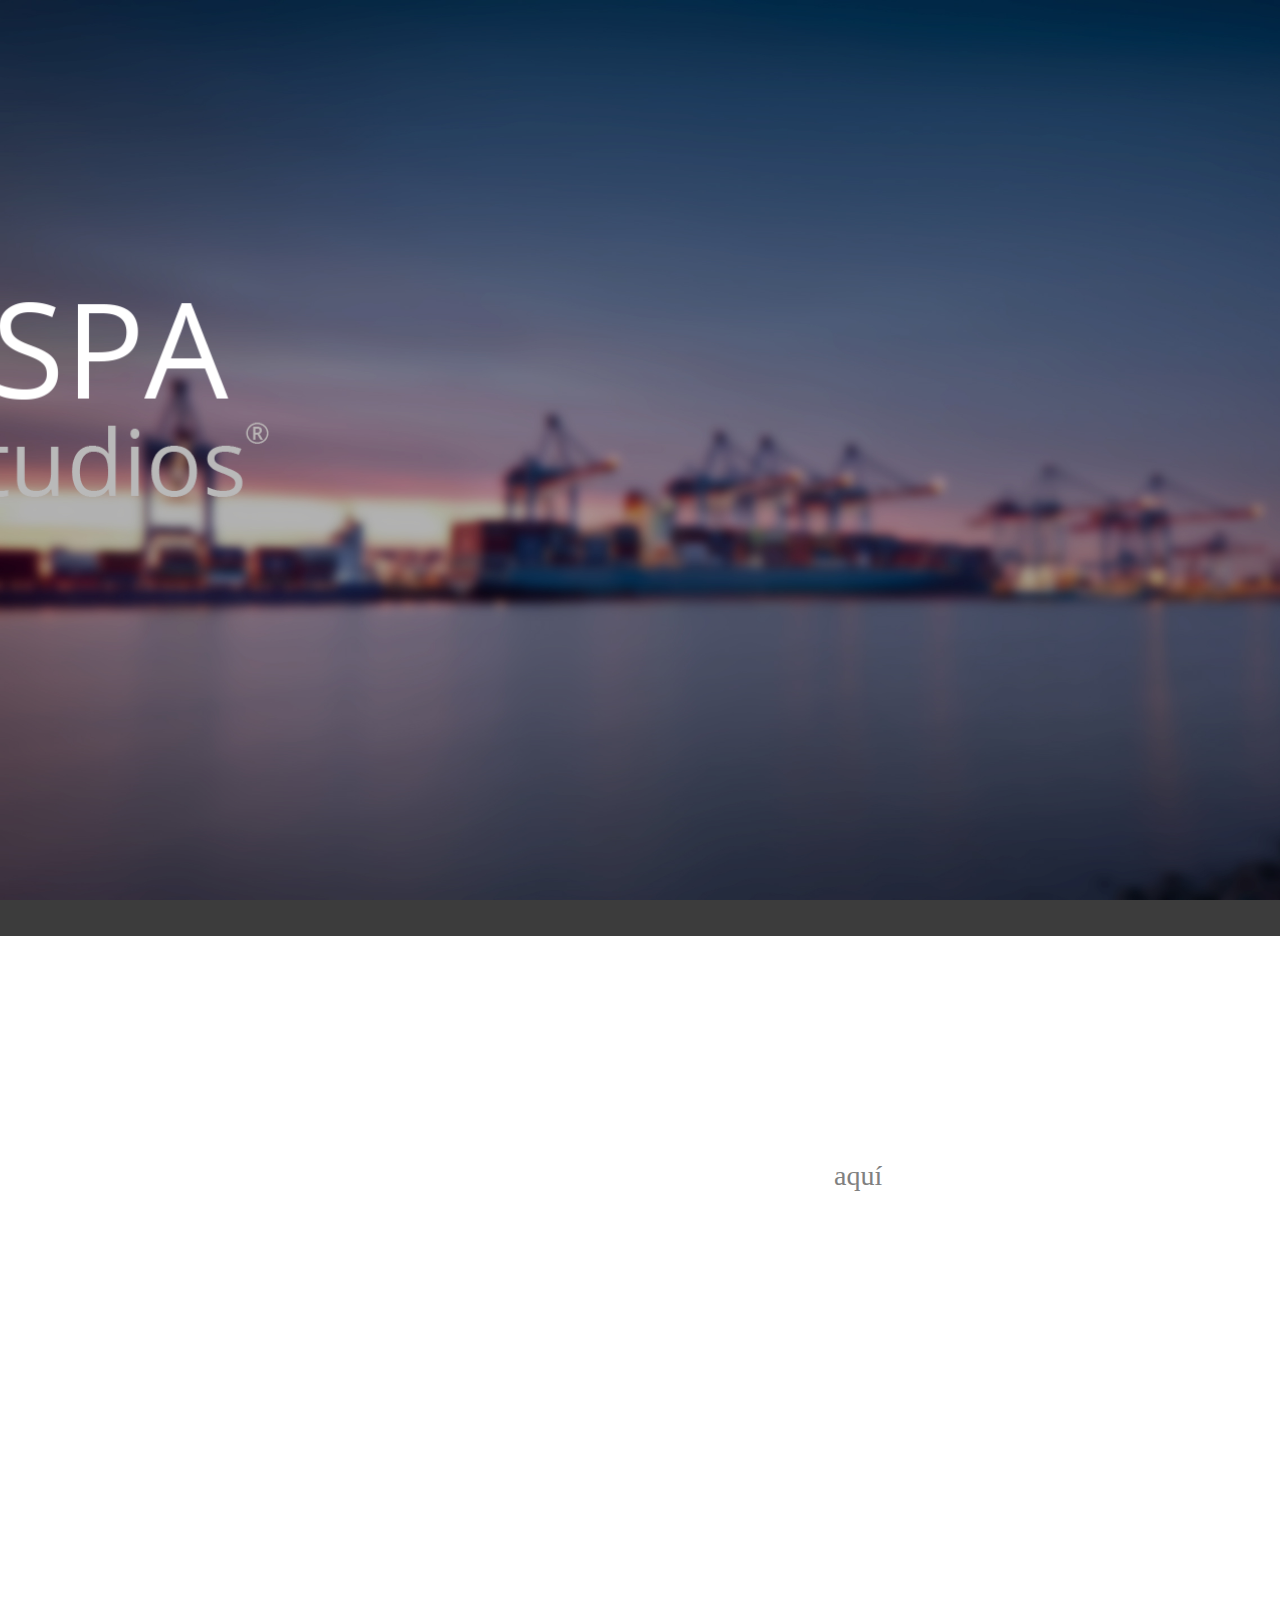
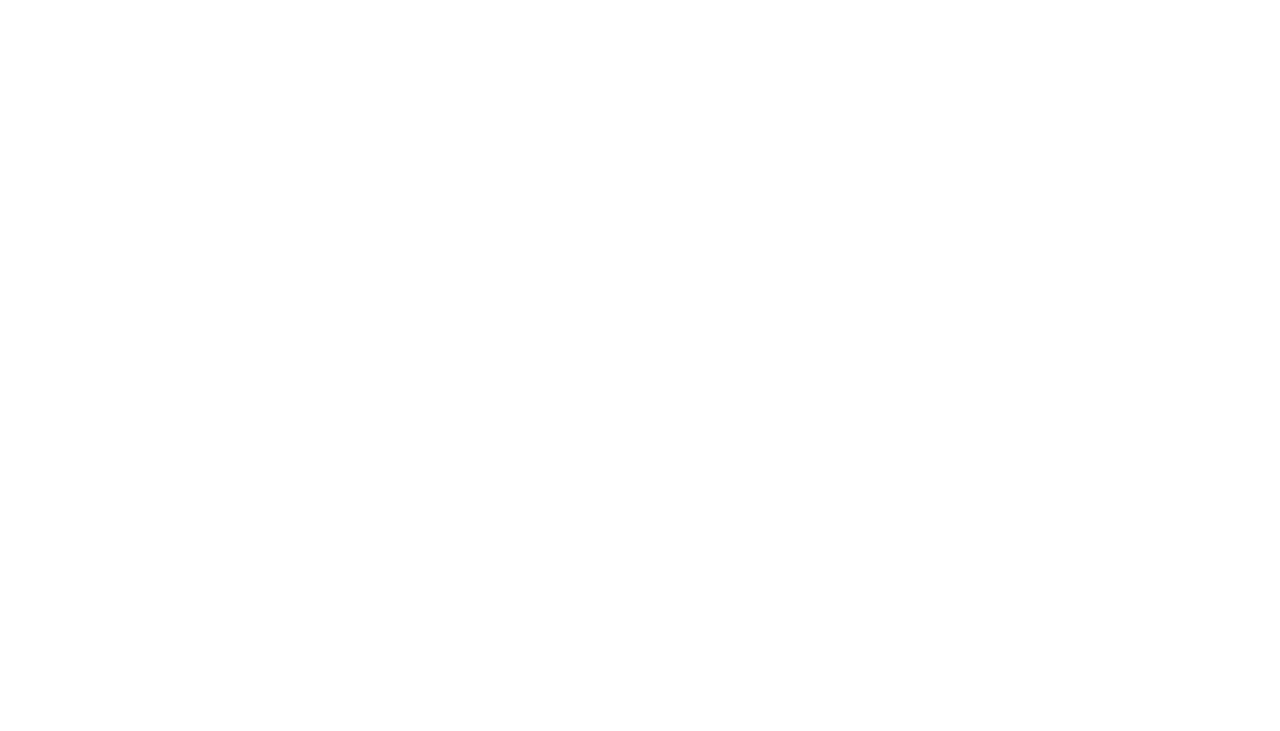
==== contenidoPrincipal.html @ 8b146e1e "Project upload" ====
<!--Fertspa studios index page-->
<!DOCTYPE html>
<html lang = "es-ES">
  <head>
    <title>Fertspa Studios</title>
    <meta name="viewport" content="width=device-width, initial-scale=1.0, user-scalable=0, minimum-scale=1.0, maximum-scale=1.0" charset="utf-8">
    <meta name="autor" content="Fertspa studios" content="noindex">
    <link href="stylesheet.css" rel="stylesheet">
  </head>
  <body>

    <!--Comienzo de logo-->
    <div id="contenidos">
      <div class="img">
        <img id="logoInicio" style="width:50%;" src="Images/logofertspa2.png">
      </div>
      <div class="lineaSeparar"></div>
      <section>
        <div class="info">
            <h1>¿En búsqueda de software para tu empresa de logística?</h1>
            <p>Logitask es la solución.</p>
			<p>¿Quieres probar Logitask? Descárgalo <a style="text-decoration: none; color: gray;" href ="Logitask Administrativo (x64).zip">aquí</a><br>(Versión administrativo x64)</p><br>
			<iframe width="73.9%" height="60%" frameborder="0" src="https://www.youtube.com/embed/QjLNgSNxrA0"></iframe>
	   </div>
      </section>
    </div>

    <!--Inicio Javascript-->
    <script type="text/javascript" src="script.js"></script>
    <!--Fin javascript-->
   </body> 
</html>
---- stylesheet.css ----
/*Fertspa studios css source*/

body, html
{
  margin: 0; 
  padding: 0;
  display: block;
  font-family: 'Segoe UI light'; 
  width: 100%; 
  height: 100%;
  scrollbar-width: none;
}


/*Propiedades de barra superior*/

.barraMenu
 {
  overflow: hidden;
  background-color: rgb(60, 60, 60);
  float: top;
  position: fixed;
  width: 100%;
  z-index: 1;
}

.barraMenu a 
{
  float: left;
  font-size: 16px;
  color: white;
  text-align: center;
  padding: 14px 16px;
  text-decoration: none;
  cursor: pointer;
}

.contenedorBoton 
{
  float: left;
  overflow: hidden;
}

.btn 
{
  float: left;
  cursor: pointer;
  font-size: 16px;  
  border: none;
  outline: none;
  color: white;
  padding: 14px 16px;
  background-color: inherit;
  font-family: inherit;
  margin: 0;
}

.inicio
{
  height: 50px;
  padding-bottom: 50px;
  display:block;
}


.contenedorBoton .dropContenedor 
{
  cursor: pointer;
  font-size: 16px;  
  border: none;
  outline: none;
  color: white;
  padding: 14px 16px;
  background-color: inherit;
  font-family: inherit;
  margin: 0;
}

.barraMenu a:hover, .contenedorBoton:hover .dropContenedor, .dropContenedor:focus, .btn:hover
{
  background-color: rgb(136, 136, 238);
}

.contenedorBoton-content 
{
  display: none;
  background-color:rgb(60, 60, 60);
  min-width: 160px;
  box-shadow: 0px 8px 16px 0px rgba(0,0,0,0.2);
  z-index: 1;   
  position: fixed; 
}

.barraMenu a, 
.barramenu .contenedorBoton, 
.barraMenu .contenedorBoton .dropContenedor, 
.barraMenu .btn 
{
  -webkit-transition: all .25s ease;
	-moz-transition: all .25s ease;
	-ms-transition: all .25s ease;
	-o-transition: all .25s ease;
	transition: all .25s ease;
}

.contenedorBoton-content a 
{
  float: none;
  color: white;
  padding: 12px 16px;
  text-decoration: none;
  display: block;
  text-align: left;
}

.contenedorBoton-content a:hover 
{
  background-color: rgb(136, 136, 238);
}

.icon{
  display: none;
}

p
{
  font-size: 28px;
}

h1
{
  font-size: 48px;
}


@media screen and (max-width: 600px) 
{
  p
  {
    font-size: 18px;
  }

  h1
  {
    font-size: 28px;
  }

  .barraMenu a, .contenedorBoton .dropContenedor 
  {
    display: none;
  }

  .barraMenu a.icon 
  {
    float: left;
    display: block;
  }
}

@media screen and (max-width: 600px)
{
  .barraMenu.responsive {position: fixed;}
  .barraMenu.responsive .icon 
  {
    position: relative;
    right: 0;
    top: 0;
  }

  .barraMenu.responsive a 
  {
    float: none;
    display: block;
    text-align: left;
  }

  .barraMenu.responsive .btn
  {
    width: 100%;
    text-align: left;
    display: block;
  }
  .barraMenu.responsive .contenedorBoton {float: none; width:100%;}
  .barraMenu.responsive .contenedorBoton-content {position: relative;}
  .barraMenu.responsive .contenedorBoton .dropContenedor 
  {
    display: block;
    width: 100%;
    text-align: left;
  }
}

/*Fin de propiedades de barra superior*/

.show 
{
  display: block;
}

.img
{
  background-image: url("Images/fondo-puerto.jpg");
  background-attachment: fixed; 
  background-repeat: repeat;
  background-size: cover;
  height: 100vh;
  width: 100%;
  float: none;
  z-index: 0;
} 

.info
{
  background-image: url("Images/puerto2.png");
  background-repeat: no-repeat;
  background-attachment: fixed;
  background-size: cover;
  width: 100%;
  color: white;
  text-align: center;
  text-decoration: none;
  height: 150vh;
  padding-top: 5vh;
}

footer
{
  position: absolute;
  text-align: right;
  margin: 0;
  width: 99%;
  padding-top: 5px;
  font-size: 18px;
  color: white;
}

.main
{
  background-color: rgb(60, 60, 60);
}

.contenidos
{
  background-color: white;
  z-index: 0;
  height: 94%;
}


.mvisionTxt
{
  background-image: url("Images/misionyvision.png");
  background-repeat: repeat-y;
  background-attachment: fixed;
  background-size: auto;
  background-position: center;
  height: 200vh;
  padding-top: 10vh;
  color: white; 
  font-family: 'Segoe UI light';
  text-align: left;
  padding-left: 4vh; 
}

.presupuestos
{
  background-image: url("Images/presupuestosBack.png");
  background-repeat: repeat-y;
  background-attachment: fixed;
  background-size: auto;
  background-position: center;
  height: 200vh;
  padding-top: 10vh;
  color: white; 
  font-family: 'Segoe UI light';
  text-align: left;
  padding-left: 2vh; 
}

.error
{
  background-image: url("Images/misionyvision.png");
  background-repeat: no-repeat;
  background-attachment: fixed;
  background-size: cover;
  height: 100%;
  filter: none;
  padding-top: 10vh;
  display: block; 
  color: white; 
  font-family: 'Segoe UI light';
  text-align: center;
  padding-left: 2vh; 
}

.sizeFix
{
  padding-top: 10vh;
}


.lineaSeparar
{
  background-color: rgb(60, 60, 60);
  background-repeat: no-repeat;
  background-attachment: fixed;
  background-size: cover;
  height: 4vh;
}
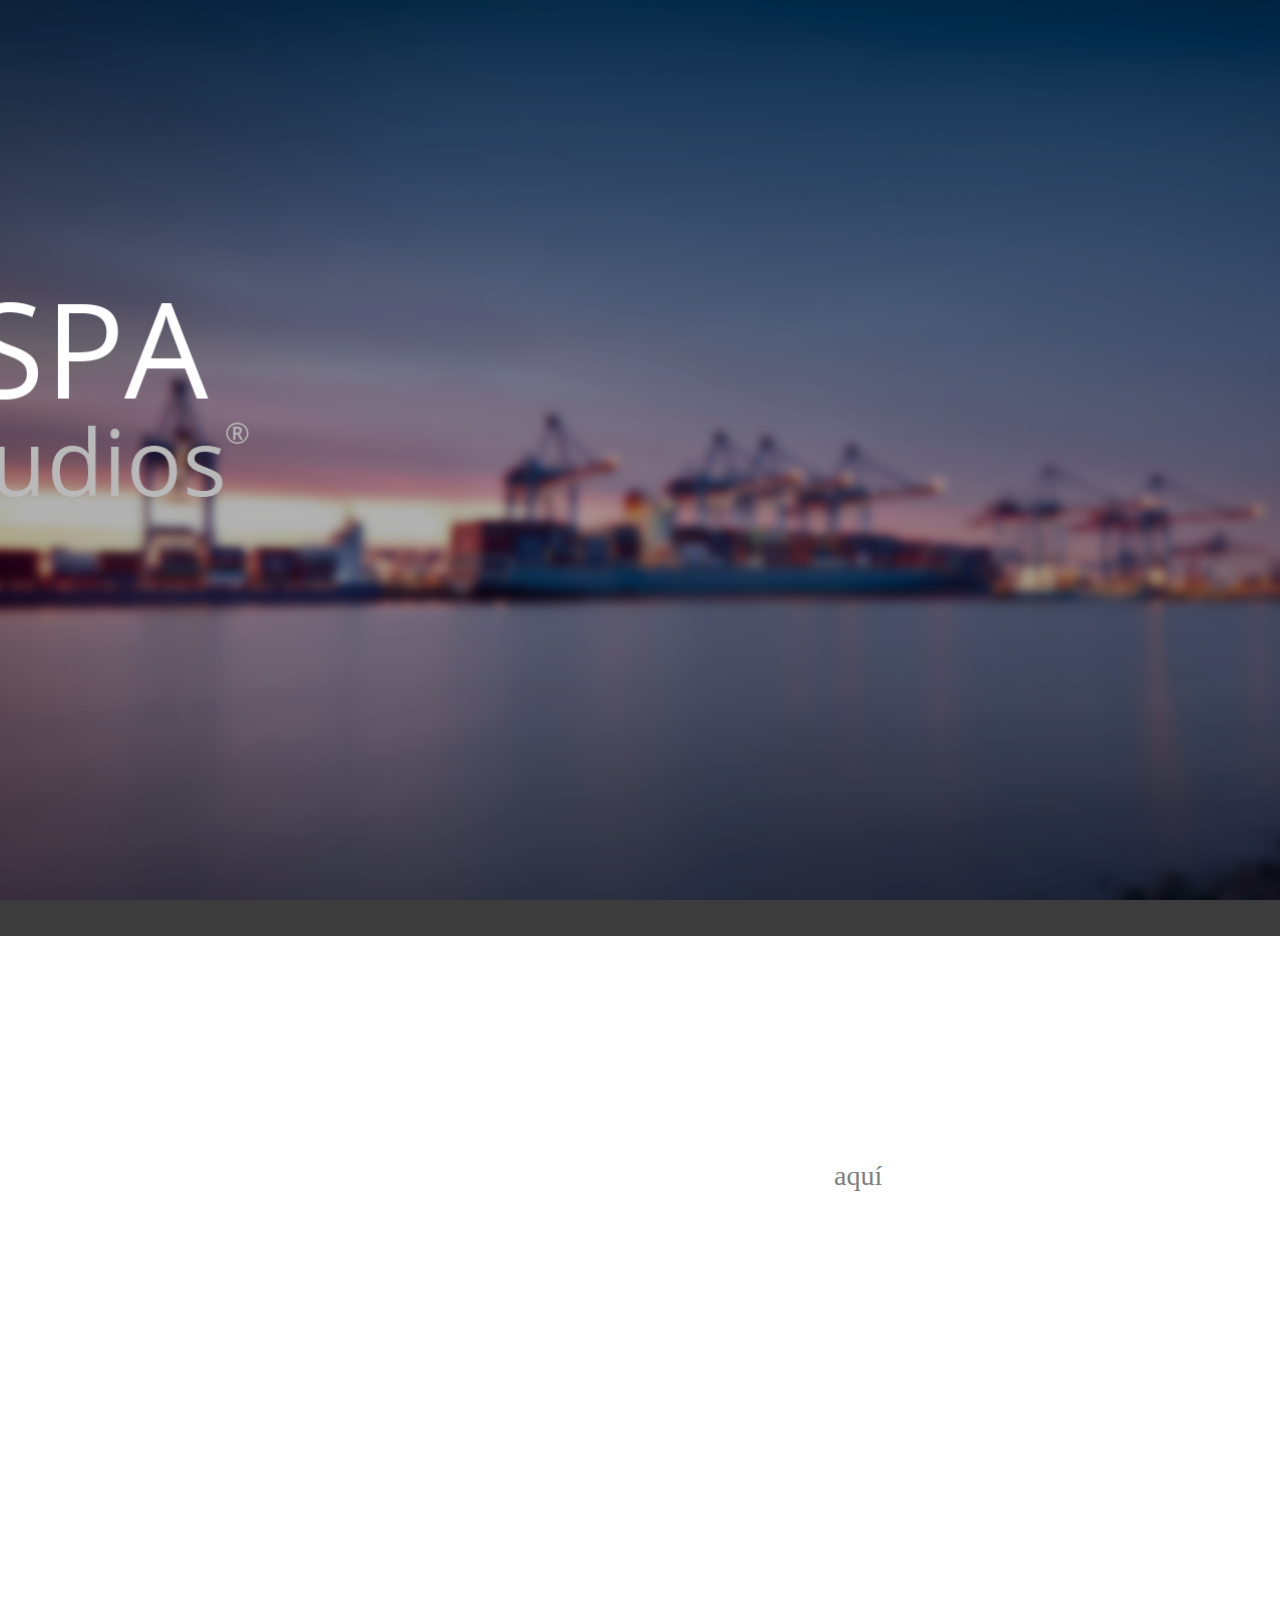
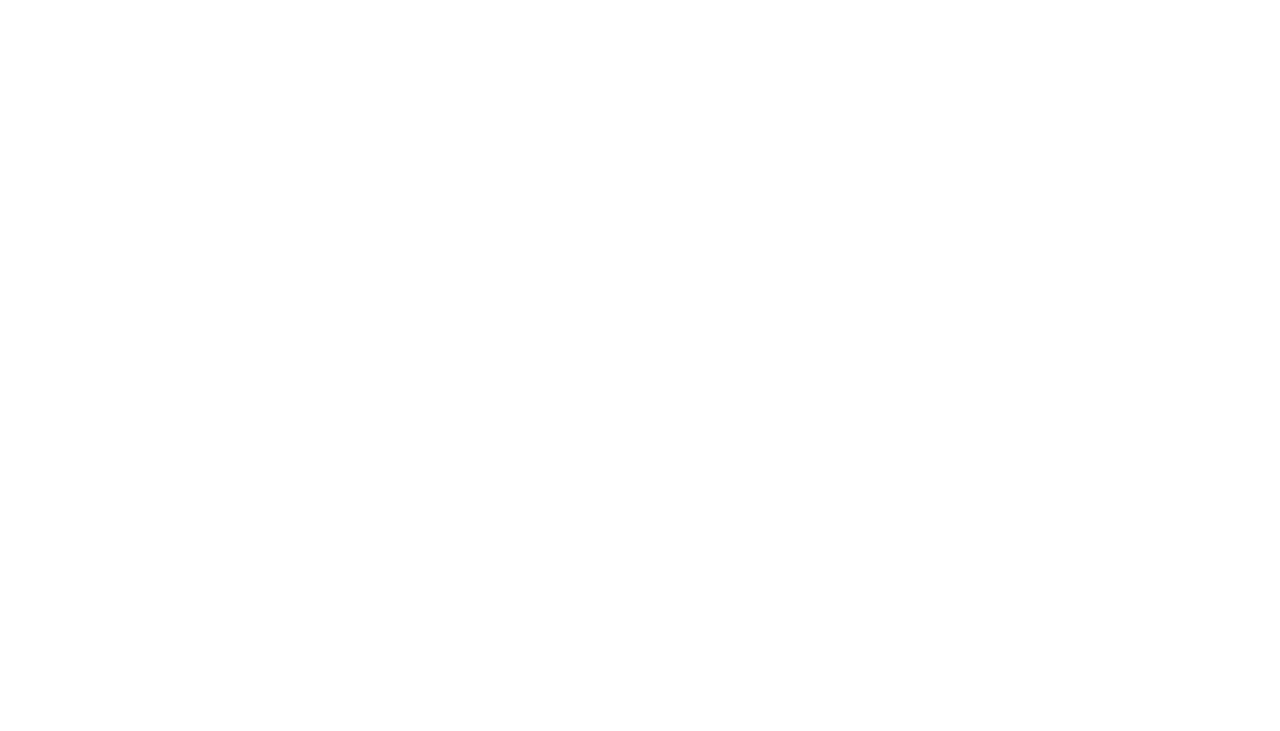
==== commit 20ac1541: "Changes before presentation" ====
--- a/contenidoPrincipal.html
+++ b/contenidoPrincipal.html
@@ -6,6 +6,9 @@
     <meta name="viewport" content="width=device-width, initial-scale=1.0, user-scalable=0, minimum-scale=1.0, maximum-scale=1.0" charset="utf-8">
     <meta name="autor" content="Fertspa studios" content="noindex">
     <link href="stylesheet.css" rel="stylesheet">
+    <!--Inicio Javascript-->
+    <script type="text/javascript" src="script.js"></script>
+    <!--Fin javascript-->
   </head>
   <body>
 
@@ -20,13 +23,11 @@
             <h1>¿En búsqueda de software para tu empresa de logística?</h1>
             <p>Logitask es la solución.</p>
 			<p>¿Quieres probar Logitask? Descárgalo <a style="text-decoration: none; color: gray;" href ="Logitask Administrativo (x64).zip">aquí</a><br>(Versión administrativo x64)</p><br>
-			<iframe width="73.9%" height="60%" frameborder="0" src="https://www.youtube.com/embed/QjLNgSNxrA0"></iframe>
+			<iframe width="73.9%" height="60%" frameborder="0" src="https://www.youtube.com/embed/H8ARvnQpW-o" frameborder="0" allow="accelerometer; autoplay; encrypted-media; gyroscope; picture-in-picture" allowfullscreen"></iframe>
 	   </div>
       </section>
     </div>
 
-    <!--Inicio Javascript-->
-    <script type="text/javascript" src="script.js"></script>
-    <!--Fin javascript-->
+    
    </body> 
 </html>
--- a/stylesheet.css
+++ b/stylesheet.css
@@ -212,9 +212,10 @@
 .info
 {
   background-image: url("Images/puerto2.png");
-  background-repeat: no-repeat;
+  background-repeat: repeat-y;
   background-attachment: fixed;
   background-size: cover;
+  background-position: bottom;
   width: 100%;
   color: white;
   text-align: center;
@@ -245,7 +246,6 @@
   z-index: 0;
   height: 94%;
 }
-
 
 .mvisionTxt
 {
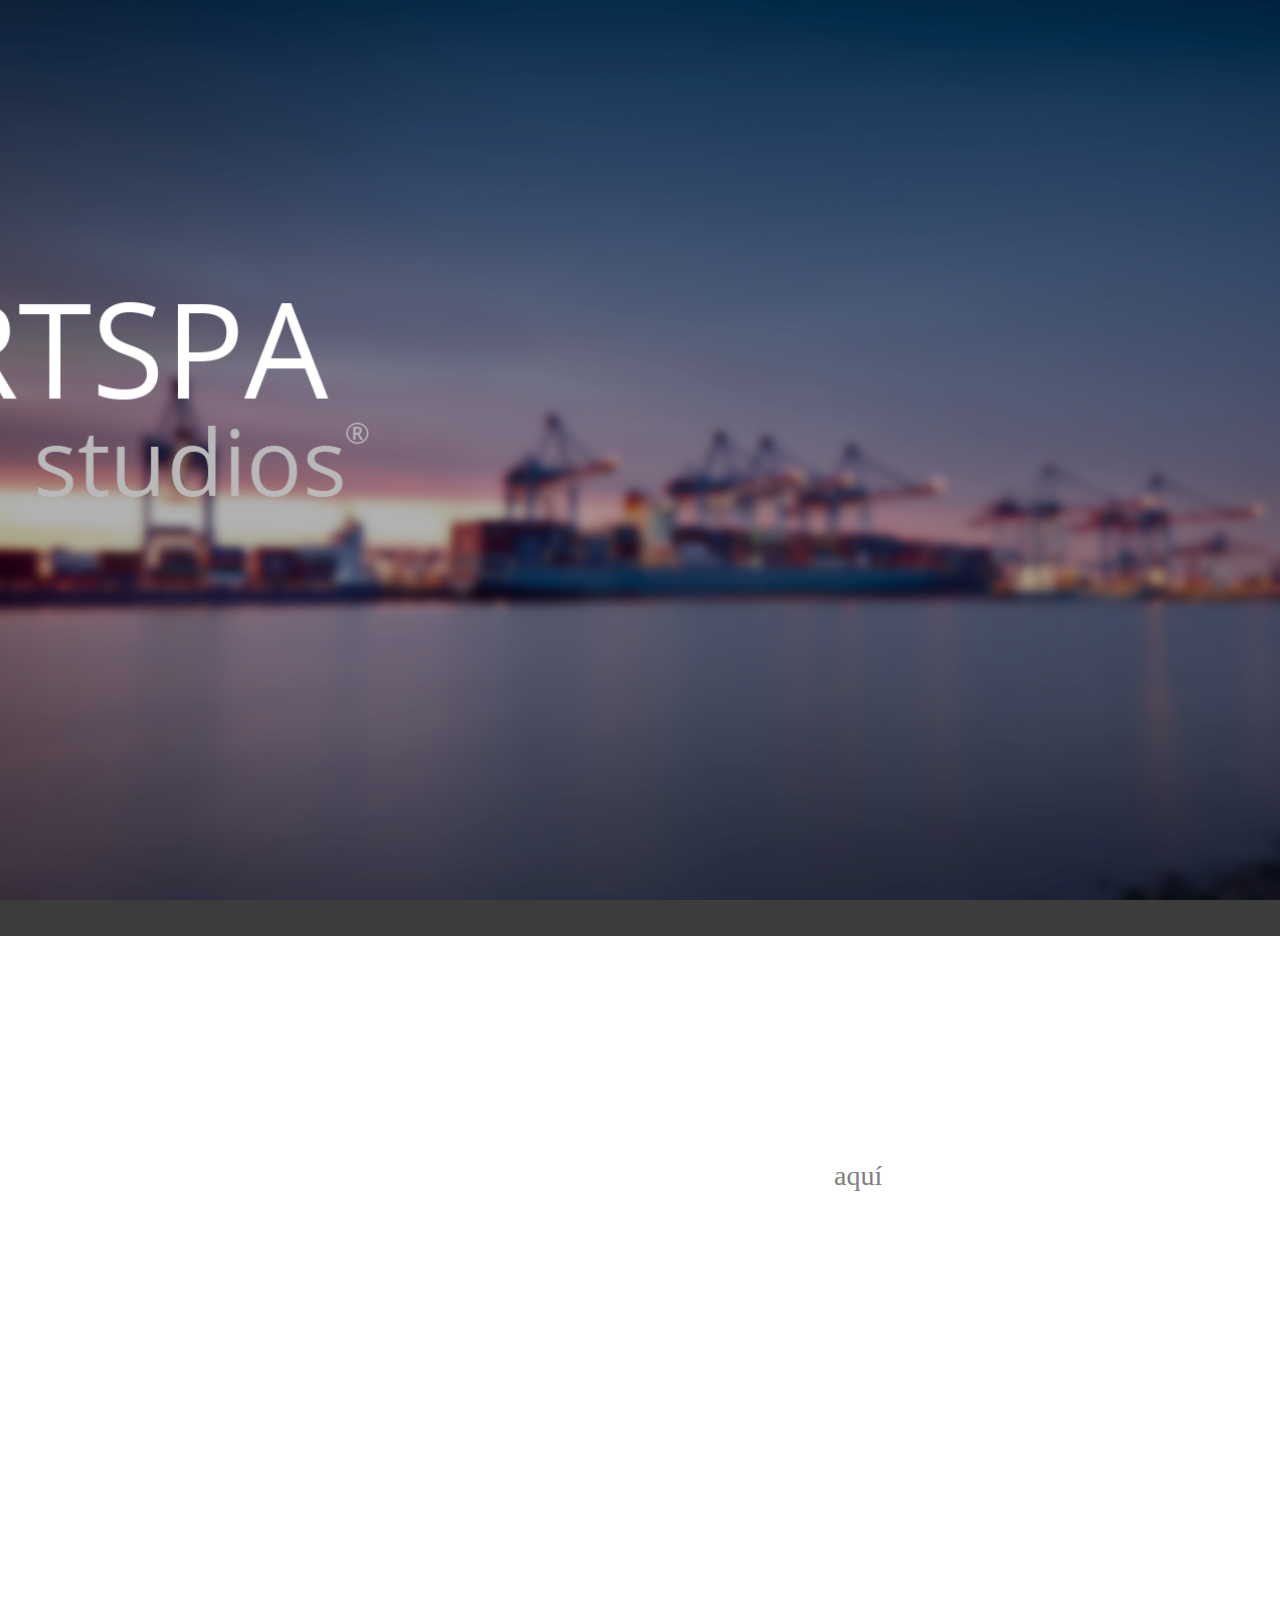
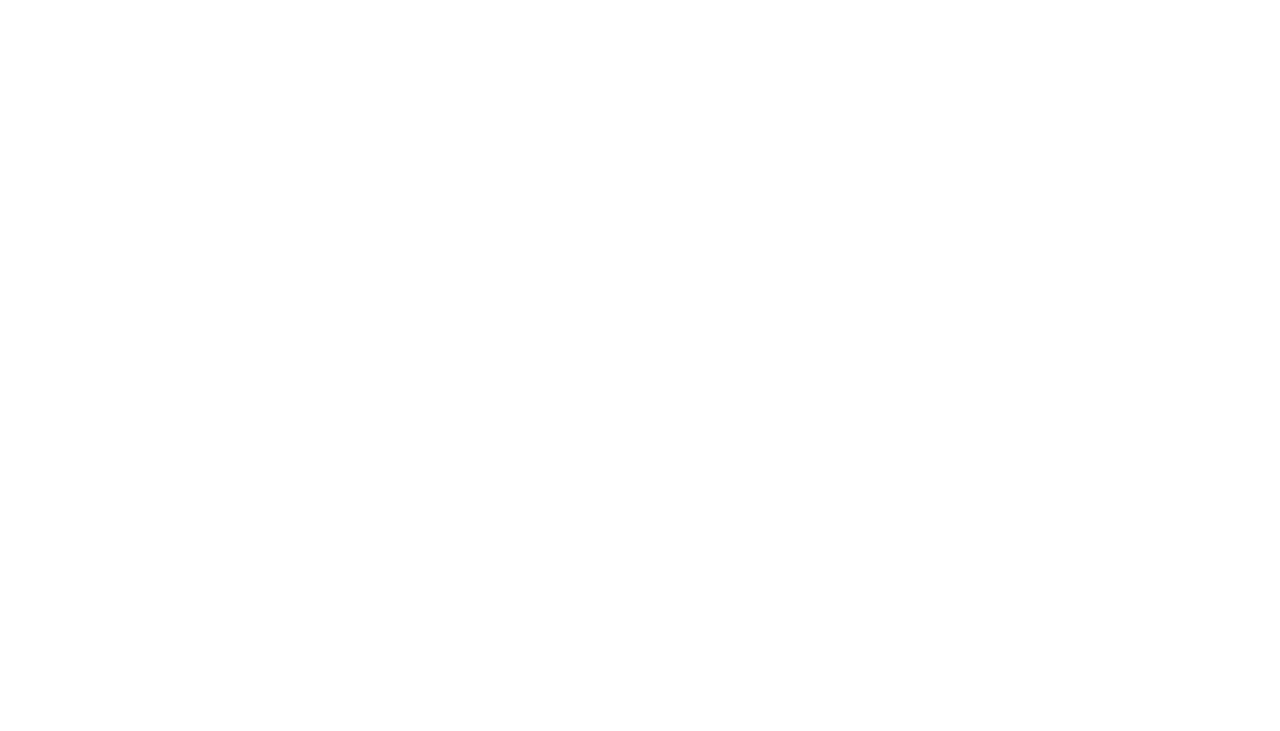
==== commit 8cc199a2: "Added popup element" ====
--- a/contenidoPrincipal.html
+++ b/contenidoPrincipal.html
@@ -16,6 +16,35 @@
     <div id="contenidos">
       <div class="img">
         <img id="logoInicio" style="width:50%;" src="Images/logofertspa2.png">
+		<script>
+			function movimientoLogo()
+			{
+			  imagen = document.getElementById('logoInicio');
+			  imagen.style.position= 'absolute'; 
+			  imagen.style.top = posicionTopLogo;
+			  imagen.style.left = '-400px';
+			  imagen.style.visibility='hidden';
+			  movimientoDerecha();
+			} 
+			function movimientoDerecha()
+			{
+				if (parseFloat(imagen.style.left)<=parseFloat(window.outerWidth)/4)
+				{ 
+					imagen.style.left = parseInt(imagen.style.left) + 10 + 'px';
+					imagen.style.visibility = 'visible';
+					time = setTimeout(movimientoDerecha,10);
+				}
+				else
+				pararAnimacion();
+			}
+
+			function pararAnimacion()
+			{
+			  clearTimeout(timer);
+			} 
+			window.addEventListener("resize", movimientoLogo);
+			window.onload = movimientoLogo();
+		</script>
       </div>
       <div class="lineaSeparar"></div>
       <section>
--- a/stylesheet.css
+++ b/stylesheet.css
@@ -209,6 +209,14 @@
   z-index: 0;
 } 
 
+.imgd
+{
+  height: 15vh;
+  width: 80%;
+  float: none;
+  z-index: 0;
+}
+
 .info
 {
   background-image: url("Images/puerto2.png");
@@ -308,3 +316,41 @@
   height: 4vh;
 }
 
+/* Pop-Up */
+.ventanaPopUp {
+  display: none;
+  position: fixed;
+  z-index: 1;
+  left: 0;
+  top: 0;
+  width: 100%; 
+  height: 100%; 
+  overflow: auto;
+  background-color: rgb(0,0,0);
+  background-color: rgba(0,0,0,0.4);
+  overflow: hidden;
+}
+
+.infoPopUp {
+  border-radius: 7px;
+  background-color: #edebeb;
+  margin: 15% auto;
+  padding: 20px;
+  border: 1px solid #888;
+  width: 50%;
+}
+
+.cerrarPopUp {
+  color: #aaa;
+  float: right;
+  font-size: 28px;
+  font-weight: bold;
+}
+
+.cerrarPopUp:hover,
+.cerrarPopUp:focus {
+  color: black;
+  text-decoration: none;
+  cursor: pointer;
+}
+
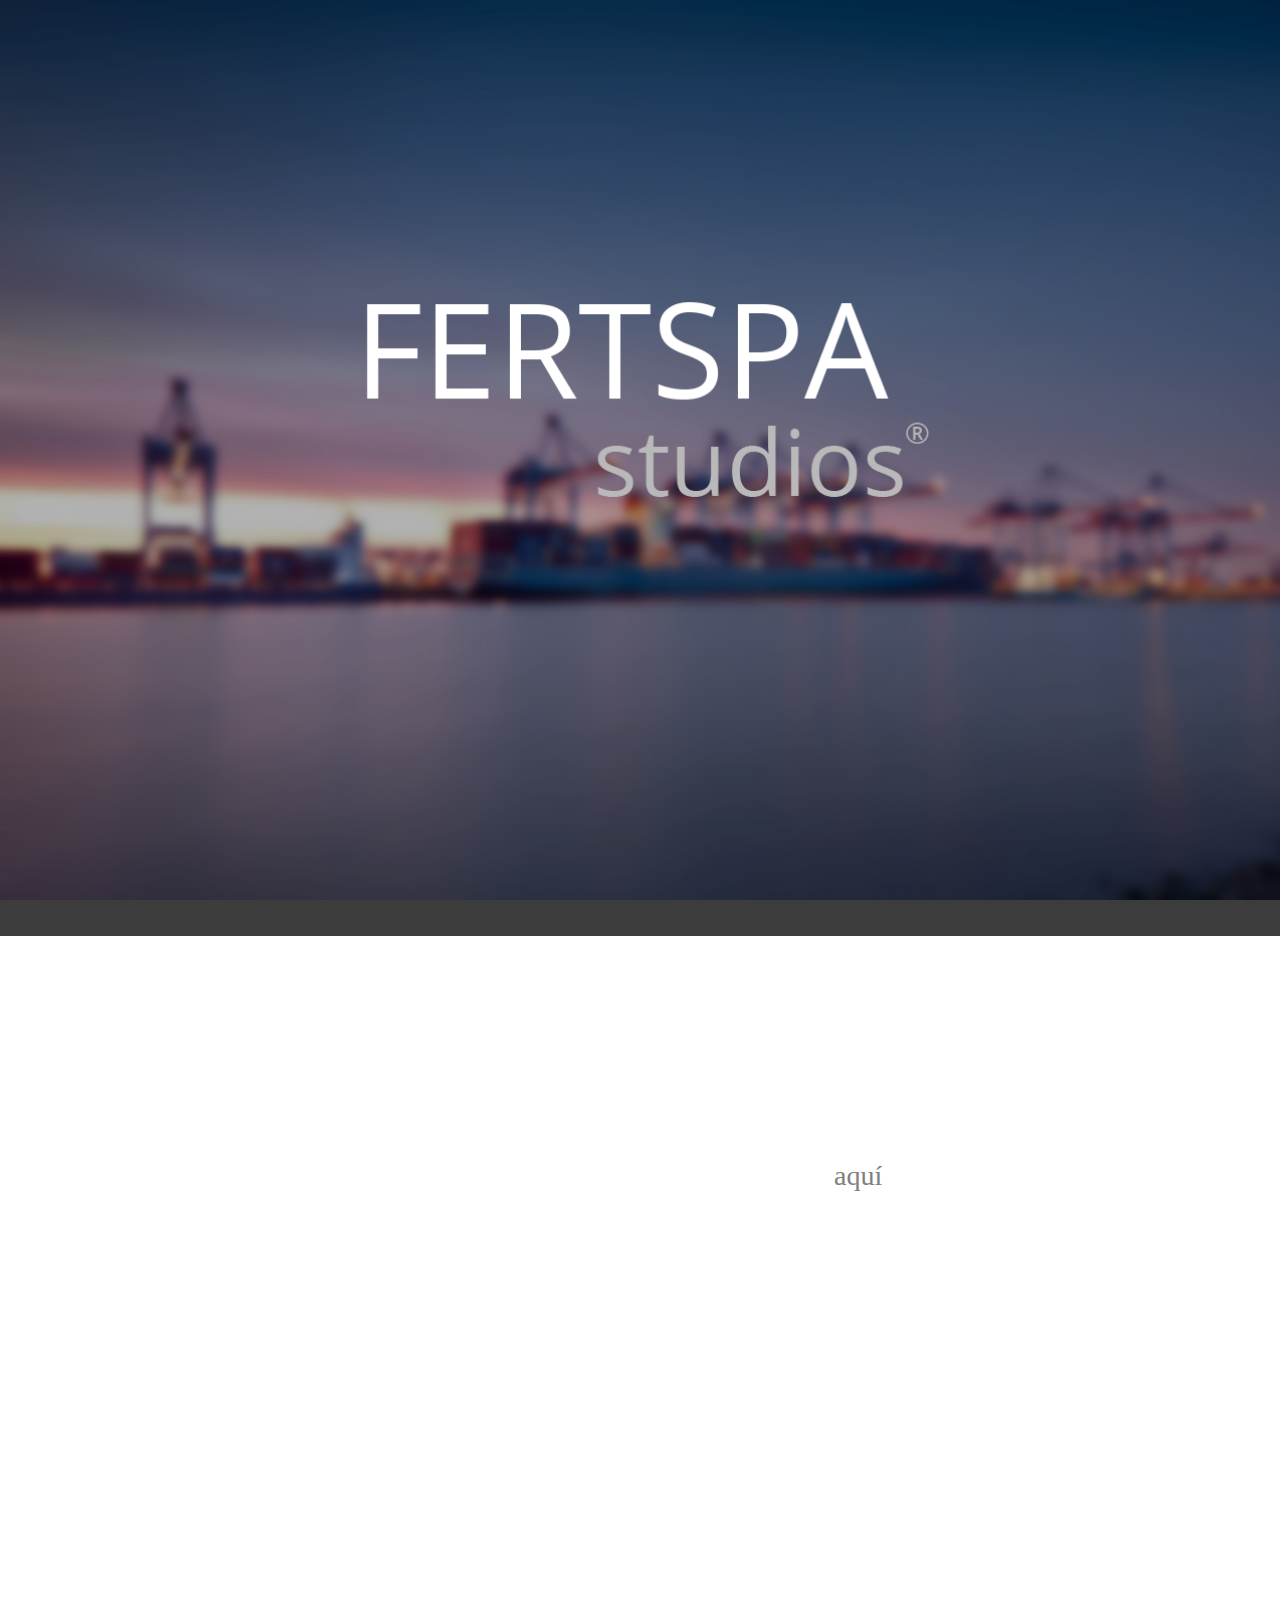
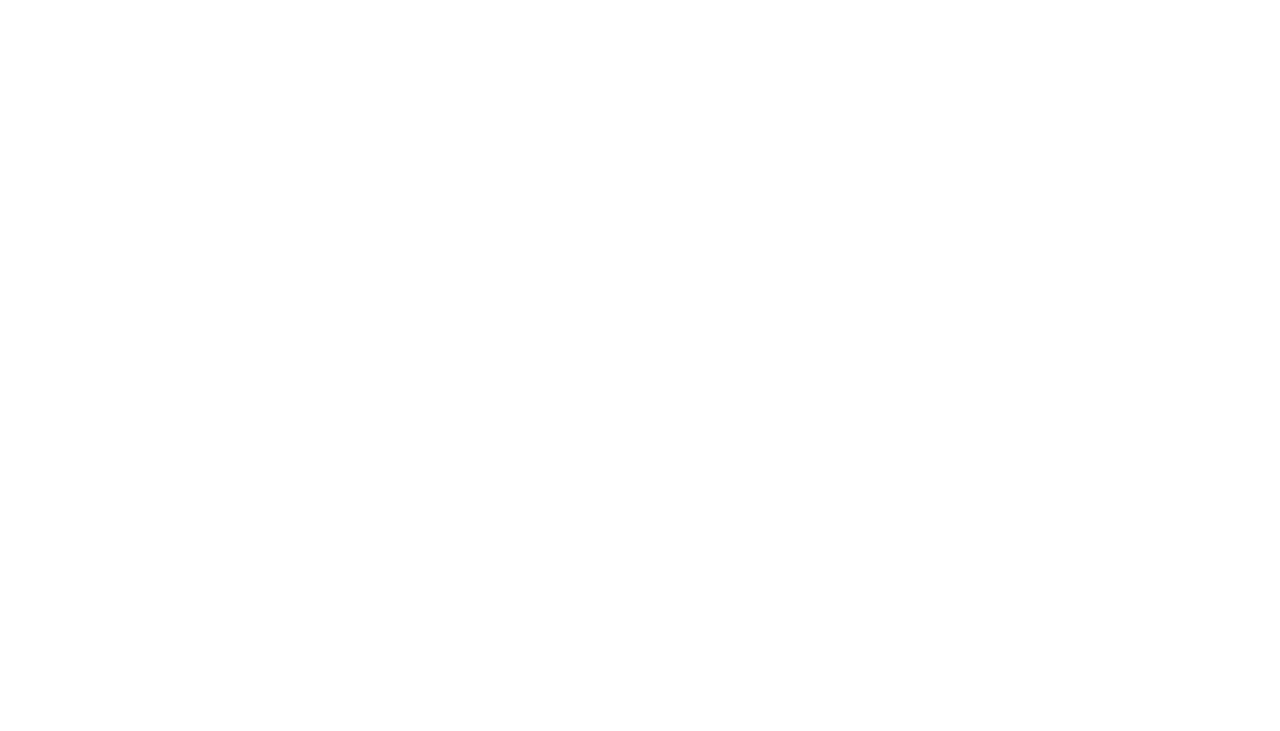
==== commit 92bafcc1: "Tests with some css animations" ====
--- a/contenidoPrincipal.html
+++ b/contenidoPrincipal.html
@@ -4,7 +4,7 @@
   <head>
     <title>Fertspa Studios</title>
     <meta name="viewport" content="width=device-width, initial-scale=1.0, user-scalable=0, minimum-scale=1.0, maximum-scale=1.0" charset="utf-8">
-    <meta name="autor" content="Fertspa studios" content="noindex">
+    <meta name="autor" content="noindex">
     <link href="stylesheet.css" rel="stylesheet">
     <!--Inicio Javascript-->
     <script type="text/javascript" src="script.js"></script>
@@ -15,36 +15,7 @@
     <!--Comienzo de logo-->
     <div id="contenidos">
       <div class="img">
-        <img id="logoInicio" style="width:50%;" src="Images/logofertspa2.png">
-		<script>
-			function movimientoLogo()
-			{
-			  imagen = document.getElementById('logoInicio');
-			  imagen.style.position= 'absolute'; 
-			  imagen.style.top = posicionTopLogo;
-			  imagen.style.left = '-400px';
-			  imagen.style.visibility='hidden';
-			  movimientoDerecha();
-			} 
-			function movimientoDerecha()
-			{
-				if (parseFloat(imagen.style.left)<=parseFloat(window.outerWidth)/4)
-				{ 
-					imagen.style.left = parseInt(imagen.style.left) + 10 + 'px';
-					imagen.style.visibility = 'visible';
-					time = setTimeout(movimientoDerecha,10);
-				}
-				else
-				pararAnimacion();
-			}
-
-			function pararAnimacion()
-			{
-			  clearTimeout(timer);
-			} 
-			window.addEventListener("resize", movimientoLogo);
-			window.onload = movimientoLogo();
-		</script>
+        <img id="logoInicio" class="logoinicio" src=" [data-uri]">
       </div>
       <div class="lineaSeparar"></div>
       <section>
@@ -52,11 +23,10 @@
             <h1>¿En búsqueda de software para tu empresa de logística?</h1>
             <p>Logitask es la solución.</p>
 			<p>¿Quieres probar Logitask? Descárgalo <a style="text-decoration: none; color: gray;" href ="Logitask Administrativo (x64).zip">aquí</a><br>(Versión administrativo x64)</p><br>
-			<iframe width="73.9%" height="60%" frameborder="0" src="https://www.youtube.com/embed/H8ARvnQpW-o" frameborder="0" allow="accelerometer; autoplay; encrypted-media; gyroscope; picture-in-picture" allowfullscreen"></iframe>
+			<iframe width="73.9%" height="60%" frameborder="0" src="https://www.youtube.com/embed/H8ARvnQpW-o" frameborder="0" allow="accelerometer; autoplay; encrypted-media; gyroscope; picture-in-picture" allowfullscreen></iframe>
 	   </div>
       </section>
     </div>
 
-    
    </body> 
 </html>
--- a/stylesheet.css
+++ b/stylesheet.css
@@ -199,7 +199,7 @@
 
 .img
 {
-  background-image: url("Images/fondo-puerto.jpg");
+  background-image: url('[data-uri]